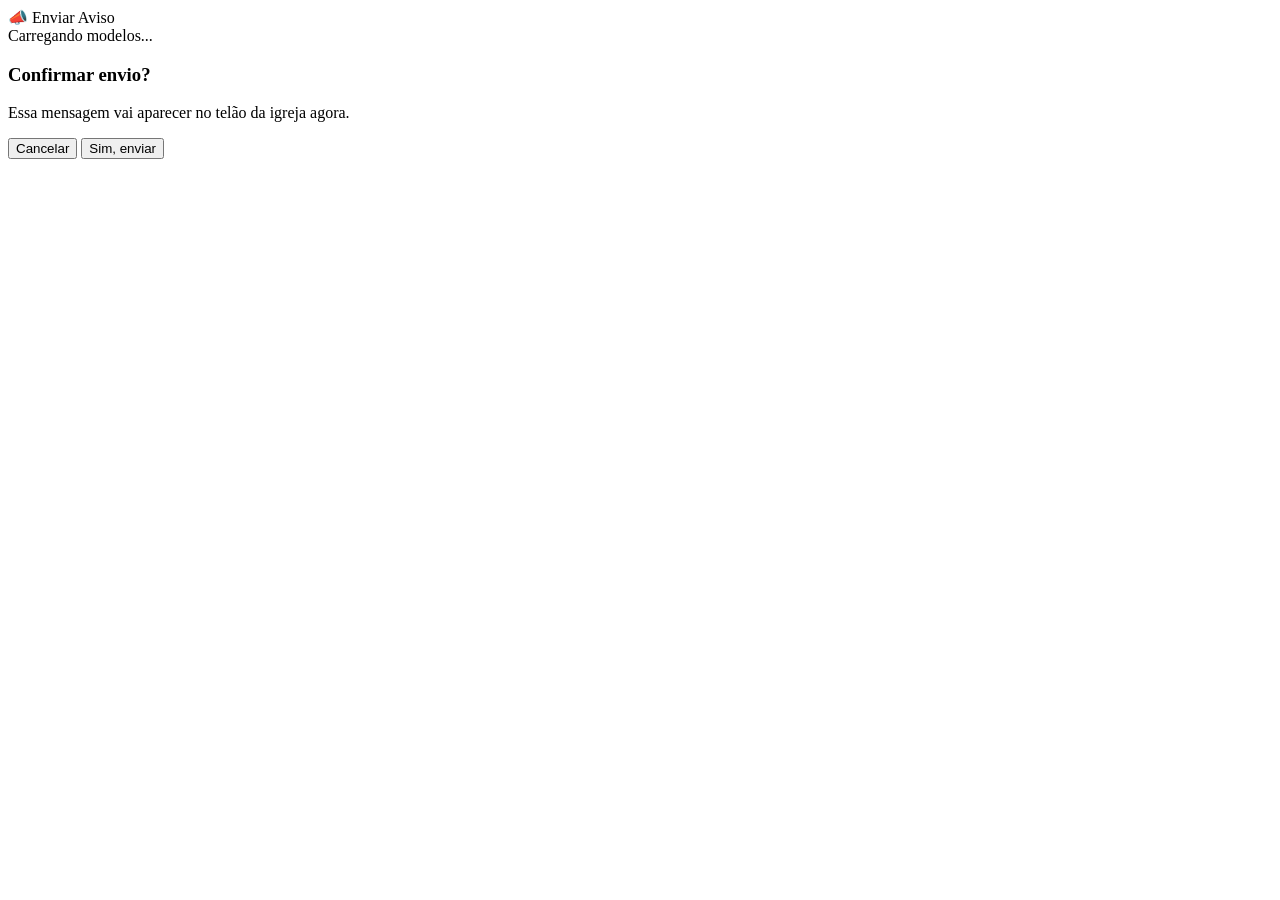
==== public-mensagens/index.html @ d5b2855b "feat: pele exclusiva "Enviar Aviso" pra mandar mensagem no telao (/mensagens/) Novo publico-alvo: NA" ====
<!DOCTYPE html>
<html lang="pt-BR">
<head>
<meta charset="UTF-8">
<meta name="viewport" content="width=device-width, initial-scale=1.0, maximum-scale=1.0, user-scalable=no">
<title>Enviar Aviso</title>
<link rel="manifest" href="/mensagens/manifest.json">
<link rel="icon" type="image/png" href="/img/favicon.png">
<link rel="apple-touch-icon" href="/img/apple-touch-icon.png">
<meta name="apple-mobile-web-app-capable" content="yes">
<meta name="apple-mobile-web-app-status-bar-style" content="black-translucent">
<meta name="apple-mobile-web-app-title" content="Avisos">
<meta name="theme-color" content="#121316">
<!-- Reaproveita o CSS do app mobile: já tem TODAS as classes .pro-msg-*/.pro-token-*
     usadas aqui (é o mesmo cartão do popup "Mensagens no Telão"), zero duplicação. -->
<link rel="stylesheet" href="/css/style.css?v=1">
<link rel="stylesheet" href="/mensagens/css/mensagens.css?v=1">
</head>
<body>
<div id="pagina-mensagens">
  <header class="msg-header-bar">
    <div class="msg-header-title">
      <span class="msg-header-icon">📣</span>
      <span>Enviar Aviso</span>
    </div>
    <span class="msg-conn-dot" id="msg-conn-dot" title="Conectado ao ProPresenter"></span>
  </header>
  <main class="msg-content" id="msg-content">
    <div class="loading-spinner-box">
      <div class="spinner"></div>
      <span>Carregando modelos...</span>
    </div>
  </main>
</div>

<!-- Confirmação antes de ir pro telão: essa tela é usada por quem não é o operador
     treinado (zeladores, segurança), então um passo a mais evita clique errado indo
     ao vivo na frente de toda a igreja. -->
<div class="msg-confirm-overlay hidden" id="msg-confirm-overlay">
  <div class="msg-confirm-card">
    <h3>Confirmar envio?</h3>
    <div class="msg-confirm-preview" id="msg-confirm-preview"></div>
    <p class="msg-confirm-note">Essa mensagem vai aparecer no telão da igreja agora.</p>
    <div class="msg-confirm-actions">
      <button class="pro-btn-dark" id="msg-confirm-cancel">Cancelar</button>
      <button class="pro-btn-dark btn-pro-show" id="msg-confirm-ok">Sim, enviar</button>
    </div>
  </div>
</div>

<script src="/mensagens/js/app-mensagens.js?v=1"></script>
</body>
</html>
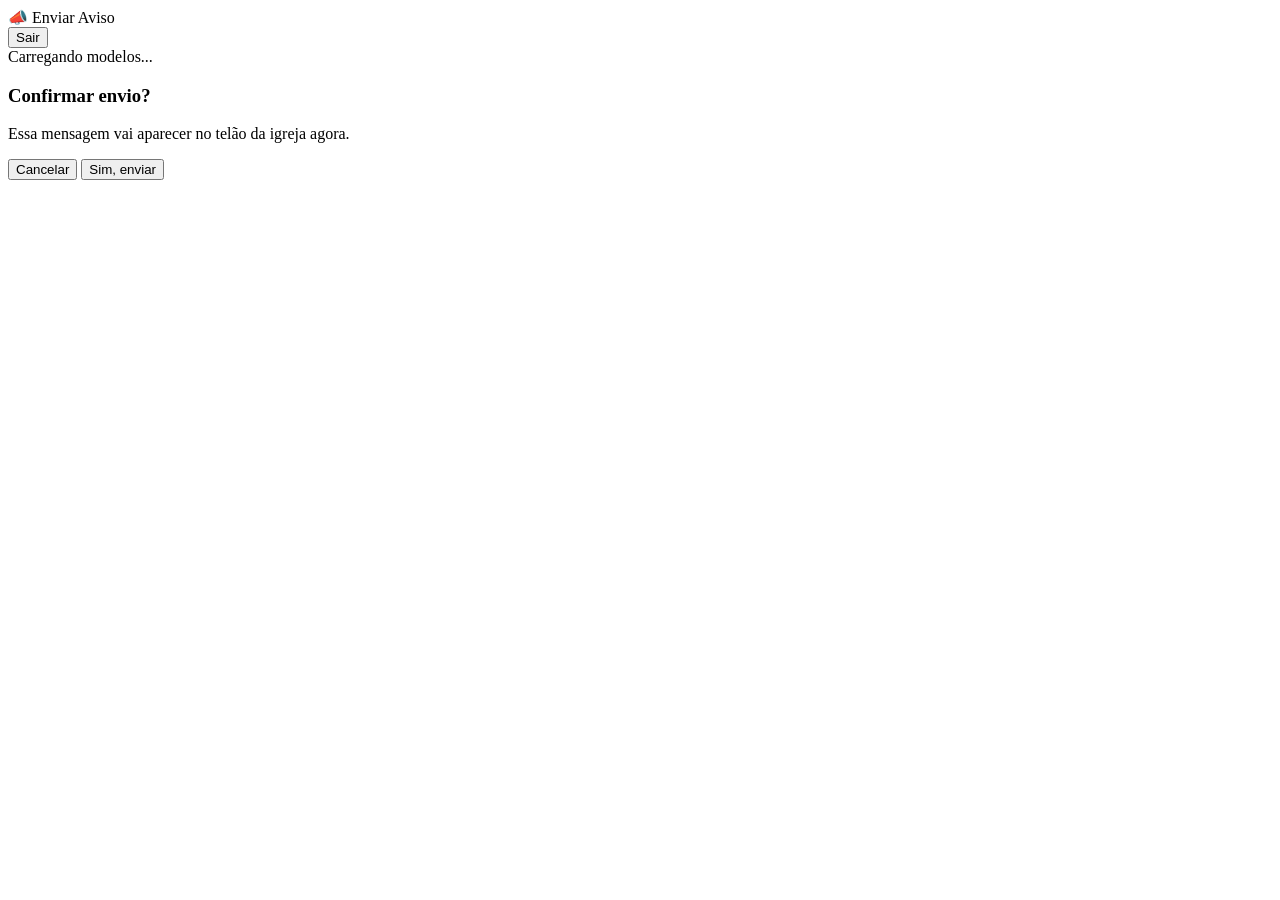
==== commit df14a987: "Corrige PWA do Enviar Aviso e adiciona detecção automática de mensagem fora do telão - Cloudflare gu" ====
--- a/public-mensagens/index.html
+++ b/public-mensagens/index.html
@@ -13,8 +13,8 @@
 <meta name="theme-color" content="#121316">
 <!-- Reaproveita o CSS do app mobile: já tem TODAS as classes .pro-msg-*/.pro-token-*
      usadas aqui (é o mesmo cartão do popup "Mensagens no Telão"), zero duplicação. -->
-<link rel="stylesheet" href="/css/style.css?v=1">
-<link rel="stylesheet" href="/mensagens/css/mensagens.css?v=1">
+<link rel="stylesheet" href="/css/style.css?v=2">
+<link rel="stylesheet" href="/mensagens/css/mensagens.css?v=2">
 </head>
 <body>
 <div id="pagina-mensagens">
@@ -23,7 +23,10 @@
       <span class="msg-header-icon">📣</span>
       <span>Enviar Aviso</span>
     </div>
-    <span class="msg-conn-dot" id="msg-conn-dot" title="Conectado ao ProPresenter"></span>
+    <div class="msg-header-right">
+      <span class="msg-conn-dot" id="msg-conn-dot" title="Conectado ao ProPresenter"></span>
+      <button class="msg-logout-btn" id="btn-sair-mensagens">Sair</button>
+    </div>
   </header>
   <main class="msg-content" id="msg-content">
     <div class="loading-spinner-box">
@@ -48,6 +51,6 @@
   </div>
 </div>
 
-<script src="/mensagens/js/app-mensagens.js?v=1"></script>
+<script src="/mensagens/js/app-mensagens.js?v=2"></script>
 </body>
 </html>
